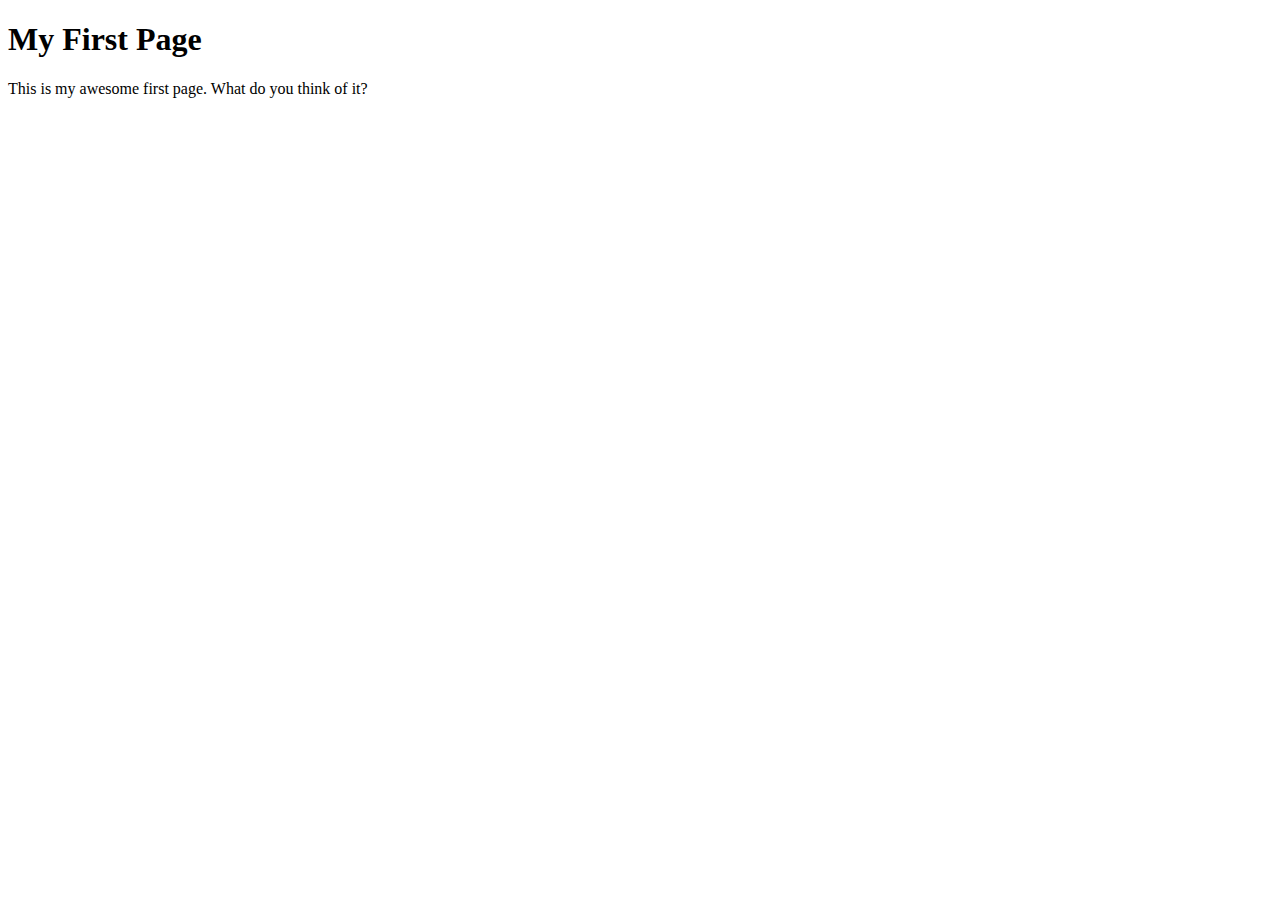
==== index.html @ d33877f0 "Create index.html" ====
<!doctype html>
<html>

<!-- this is the head info for the browser -->
<head>
<title>My First Page</title>
</head>

<!-- this is the stuff the user will see -->
<body>
<h1>My First Page</h1>
<p>This is my awesome first page. What do you think of it?</p>

</body>
</html>
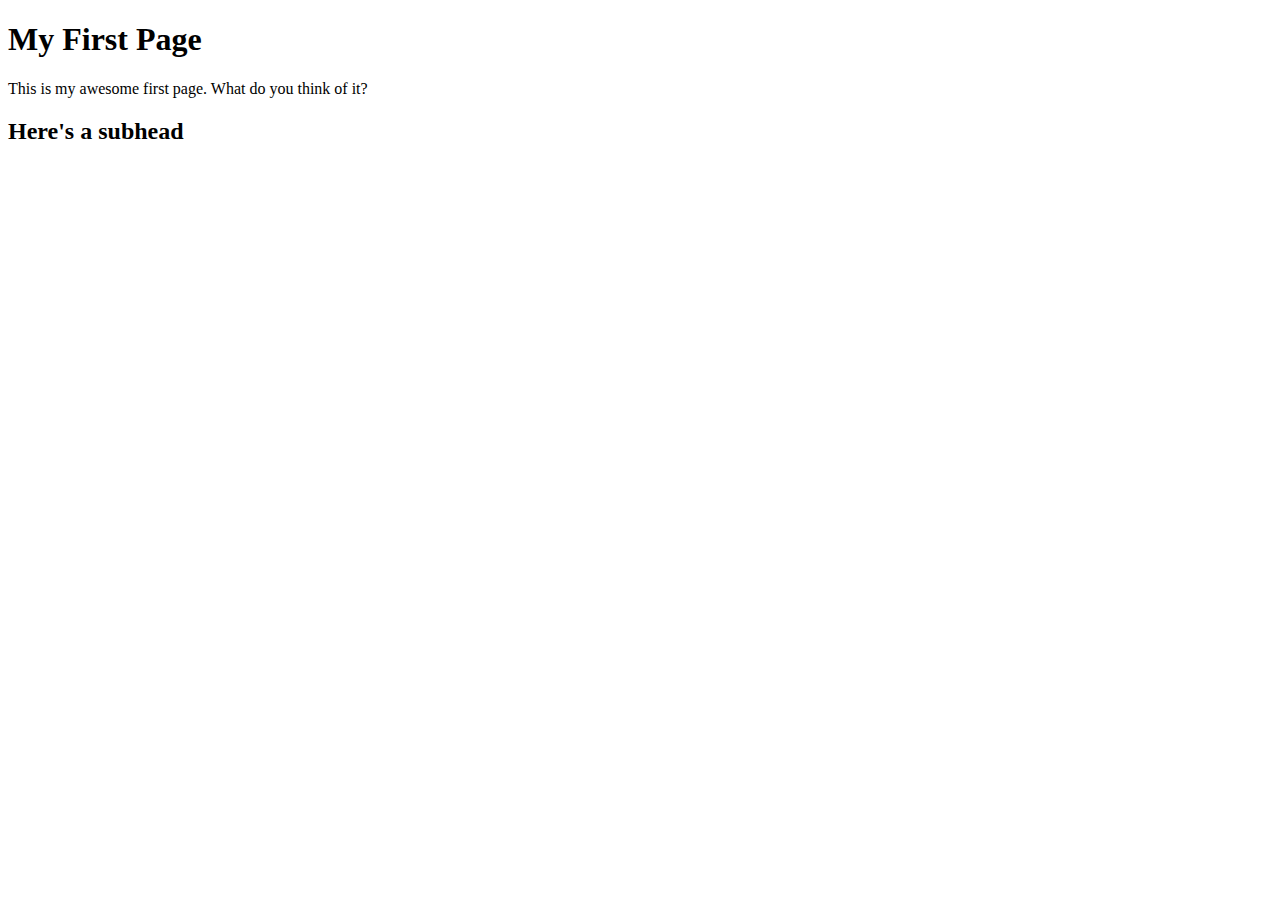
==== commit 7dfc24ec: "Update index.html" ====
--- a/index.html
+++ b/index.html
@@ -11,5 +11,7 @@
 <h1>My First Page</h1>
 <p>This is my awesome first page. What do you think of it?</p>
 
+<h2>Here's a subhead</h2>
+
 </body>
 </html>
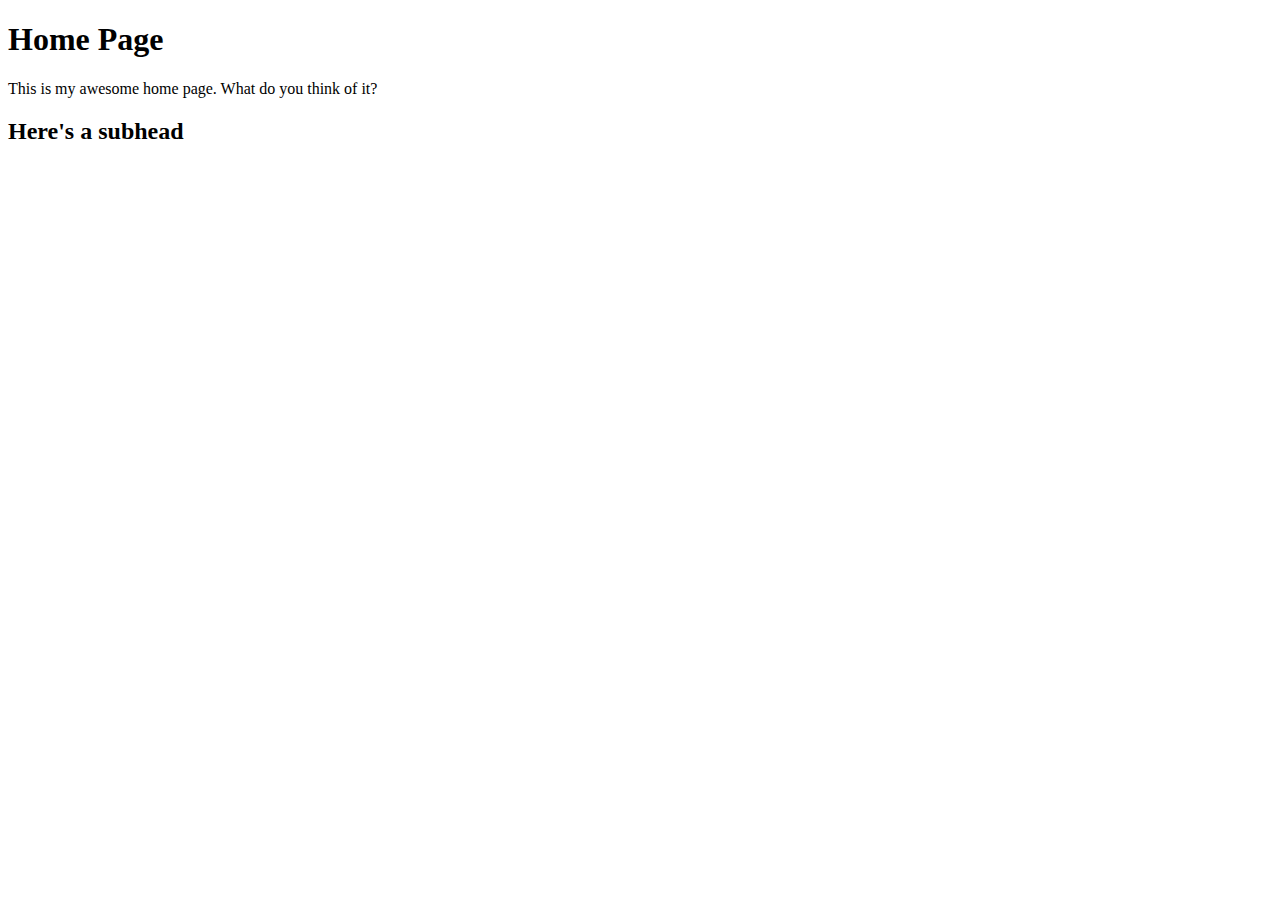
==== commit ae51cc6b: "Update index.html" ====
--- a/index.html
+++ b/index.html
@@ -3,13 +3,13 @@
 
 <!-- this is the head info for the browser -->
 <head>
-<title>My First Page</title>
+<title>Home Page</title>
 </head>
 
 <!-- this is the stuff the user will see -->
 <body>
-<h1>My First Page</h1>
-<p>This is my awesome first page. What do you think of it?</p>
+<h1>Home Page</h1>
+<p>This is my awesome home page. What do you think of it?</p>
 
 <h2>Here's a subhead</h2>
 
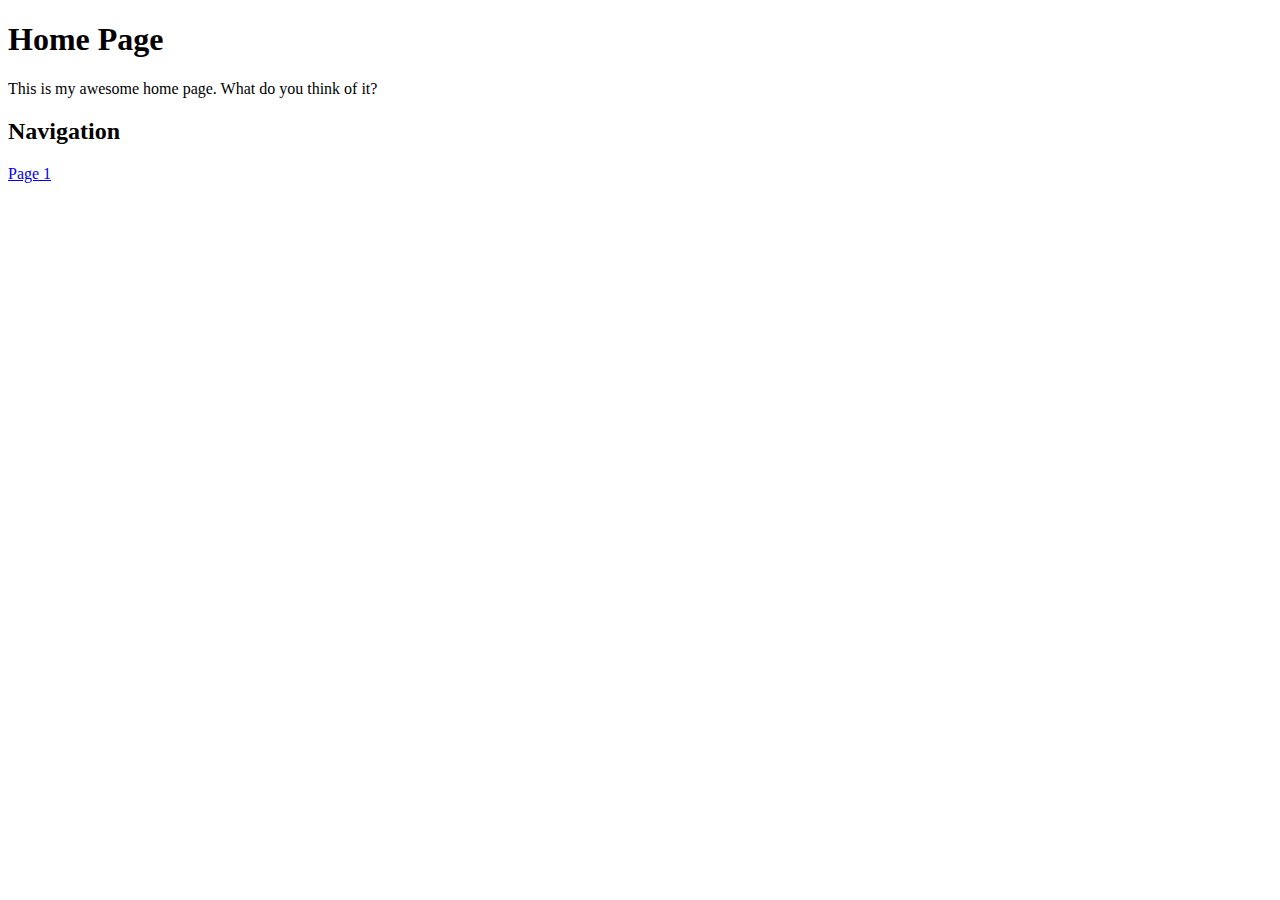
==== commit daa1dbc4: "Update index.html" ====
--- a/index.html
+++ b/index.html
@@ -11,7 +11,9 @@
 <h1>Home Page</h1>
 <p>This is my awesome home page. What do you think of it?</p>
 
-<h2>Here's a subhead</h2>
+<h2>Navigation</h2>
+<a href="page1.html">Page 1</a>
+
 
 </body>
 </html>
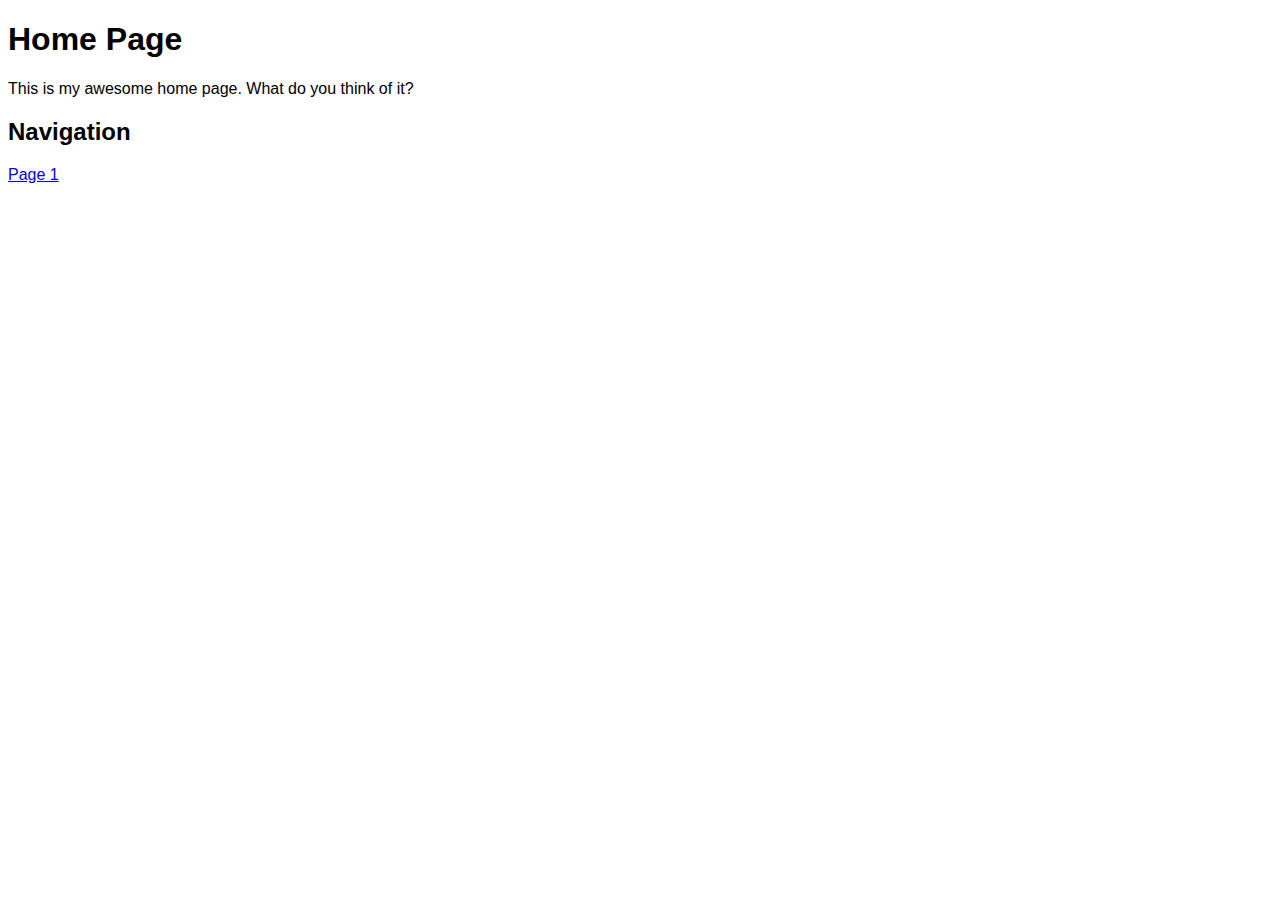
==== commit 7d02bfdd: "Update index.html" ====
--- a/index.html
+++ b/index.html
@@ -4,6 +4,7 @@
 <!-- this is the head info for the browser -->
 <head>
 <title>Home Page</title>
+<link rel="stylesheet" href="./styles/mystyle.css">
 </head>
 
 <!-- this is the stuff the user will see -->
--- a/styles/mystyle.css
+++ b/styles/mystyle.css
@@ -0,0 +1,5 @@
+/* this is my stylesheet */
+
+* {
+  font-family:Arial, Helvetica, sans-serif;
+}
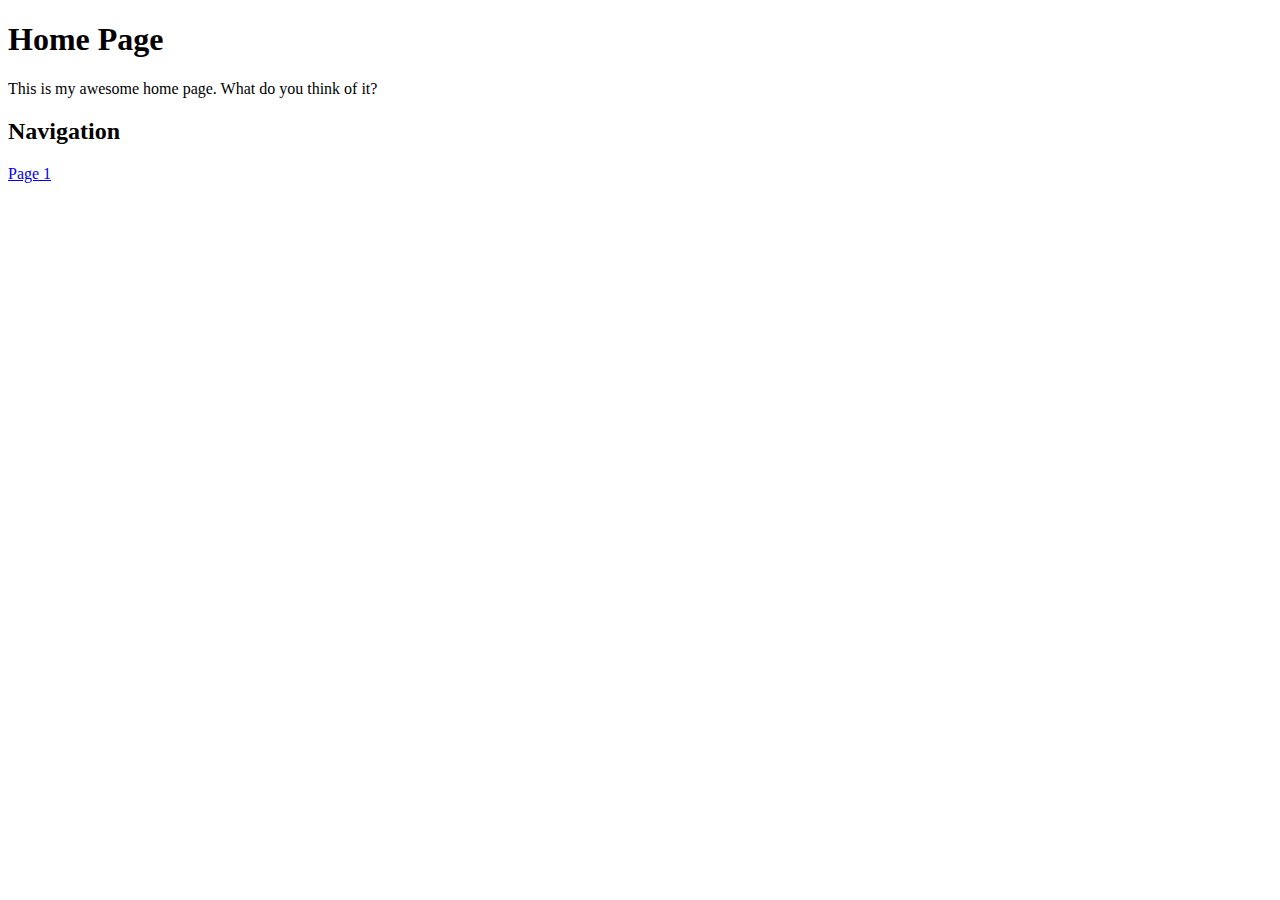
==== commit 0e090529: "Update index.html" ====
--- a/index.html
+++ b/index.html
@@ -4,7 +4,7 @@
 <!-- this is the head info for the browser -->
 <head>
 <title>Home Page</title>
-<link rel="stylesheet" href="./styles/mystyle.css">
+<link rel="stylesheet" href="./styles/mynewstyle.css">
 </head>
 
 <!-- this is the stuff the user will see -->
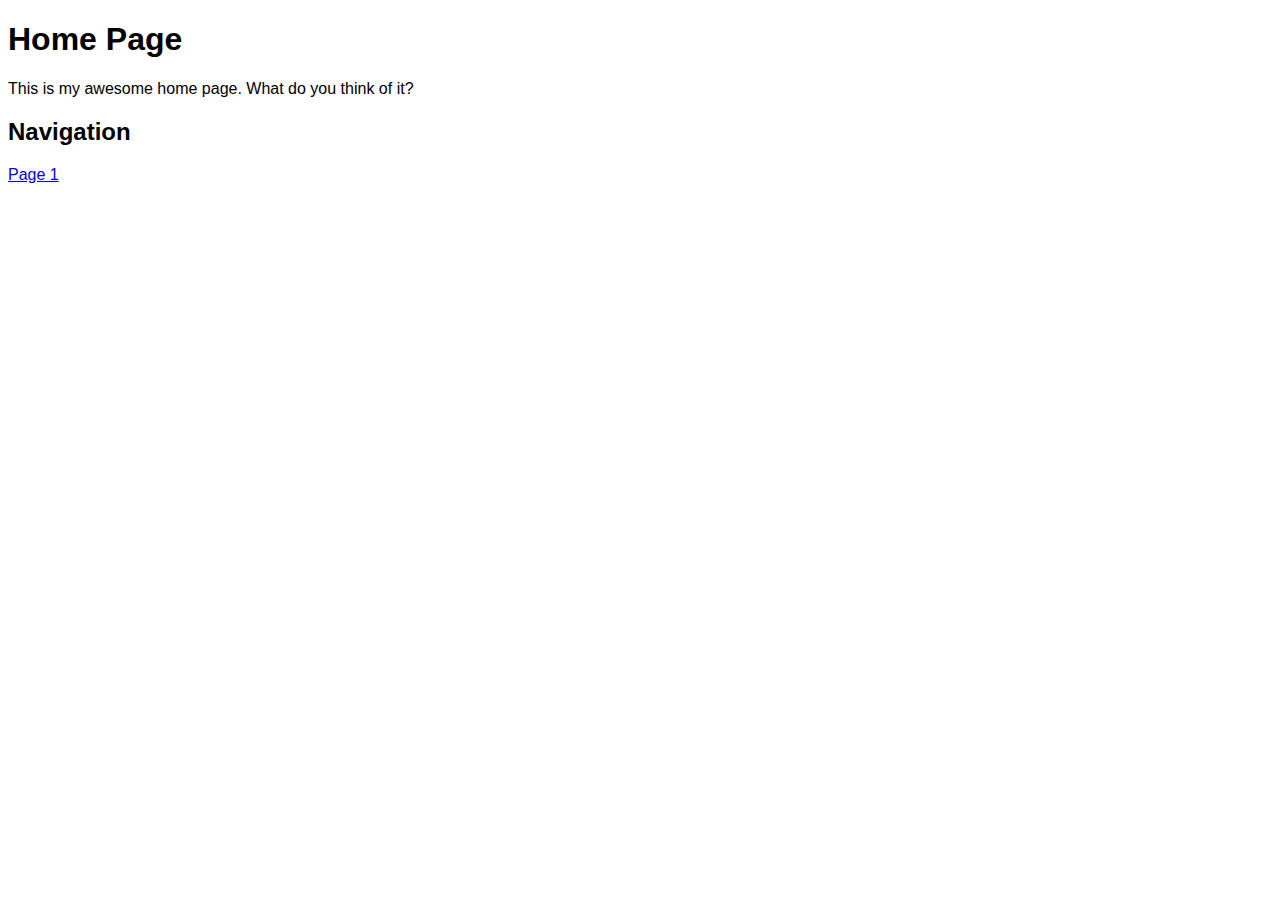
==== commit 27f85eb4: "Update index.html" ====
--- a/index.html
+++ b/index.html
@@ -4,7 +4,7 @@
 <!-- this is the head info for the browser -->
 <head>
 <title>Home Page</title>
-<link rel="stylesheet" href="./styles/mynewstyle.css">
+<link rel="stylesheet" href="./styles/mynewstyles.css">
 </head>
 
 <!-- this is the stuff the user will see -->
--- a/styles/mynewstyles.css
+++ b/styles/mynewstyles.css
@@ -0,0 +1,3 @@
+* {
+  font-family: Arial, Helvetica, Sans-Serif;
+}
